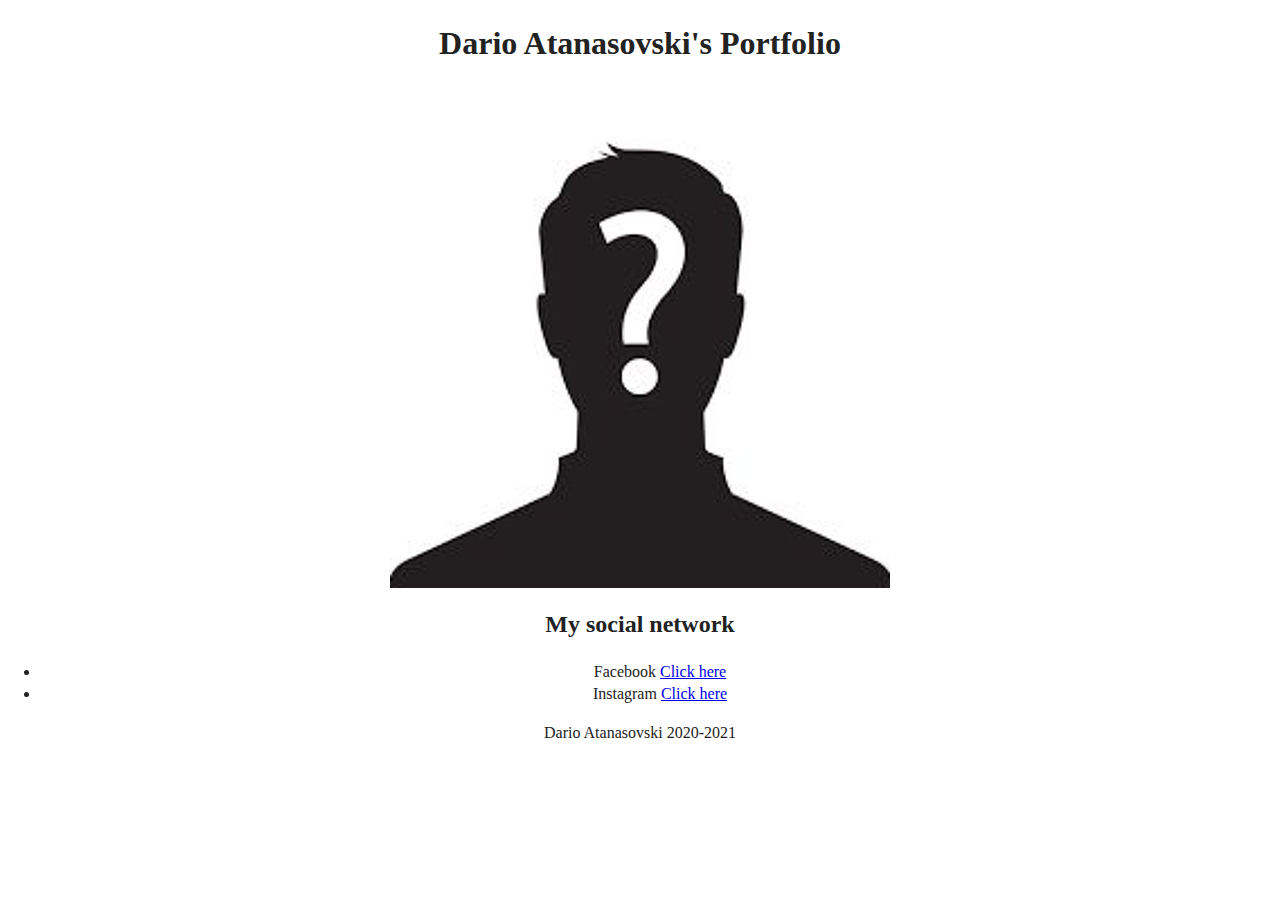
==== index.html @ 24596ef4 "Add HTML5 structure" ====
<!doctype html>
<html class="no-js" lang="">

<head>
  <meta charset="utf-8">
  <title></title>
  <meta name="description" content="">
  <meta name="viewport" content="width=device-width, initial-scale=1">

  <meta property="og:title" content="">
  <meta property="og:type" content="">
  <meta property="og:url" content="">
  <meta property="og:image" content="">

  <link rel="manifest" href="site.webmanifest">
  <link rel="apple-touch-icon" href="icon.png">
  <!-- Place favicon.ico in the root directory -->

  <link rel="stylesheet" href="css/normalize.css">
  <link rel="stylesheet" href="css/main.css">

  <meta name="theme-color" content="#fafafa">
</head>

<body>

  <!-- Add your site or application content here -->
  <header style="text-align: center;">
    <h1>Dario Atanasovski's Portfolio</h1>
    <img src="img/avatar.jpg" alt="anonym men">
  </header>

  <main style="text-align: center;">
    <h2>My social network</h2>
    <ul>
      <li>Facebook <a href="https://www.facebook.com/dario.atanasovski.9">Click here</a></li>
      <li>Instagram <a href="https://www.instagram.com/atanasovski53/">Click here</a></li>
    </ul>
  </main>

  <footer style="text-align: center;">
    <span>Dario Atanasovski 2020-2021</span>
  </footer>
  
  
  <script src="js/vendor/modernizr-3.11.2.min.js"></script>
  <script src="js/plugins.js"></script>
  <script src="js/main.js"></script>

  <!-- Google Analytics: change UA-XXXXX-Y to be your site's ID. -->
  <script>
    window.ga = function () { ga.q.push(arguments) }; ga.q = []; ga.l = +new Date;
    ga('create', 'UA-XXXXX-Y', 'auto'); ga('set', 'anonymizeIp', true); ga('set', 'transport', 'beacon'); ga('send', 'pageview')
  </script>
  <script src="https://www.google-analytics.com/analytics.js" async></script>
</body>

</html>
---- css/main.css ----
/*! HTML5 Boilerplate v8.0.0 | MIT License | https://html5boilerplate.com/ */

/* main.css 2.1.0 | MIT License | https://github.com/h5bp/main.css#readme */
/*
 * What follows is the result of much research on cross-browser styling.
 * Credit left inline and big thanks to Nicolas Gallagher, Jonathan Neal,
 * Kroc Camen, and the H5BP dev community and team.
 */

/* ==========================================================================
   Base styles: opinionated defaults
   ========================================================================== */

html {
  color: #222;
  font-size: 1em;
  line-height: 1.4;
}

/*
 * Remove text-shadow in selection highlight:
 * https://twitter.com/miketaylr/status/12228805301
 *
 * Vendor-prefixed and regular ::selection selectors cannot be combined:
 * https://stackoverflow.com/a/16982510/7133471
 *
 * Customize the background color to match your design.
 */

::-moz-selection {
  background: #b3d4fc;
  text-shadow: none;
}

::selection {
  background: #b3d4fc;
  text-shadow: none;
}

/*
 * A better looking default horizontal rule
 */

hr {
  display: block;
  height: 1px;
  border: 0;
  border-top: 1px solid #ccc;
  margin: 1em 0;
  padding: 0;
}

/*
 * Remove the gap between audio, canvas, iframes,
 * images, videos and the bottom of their containers:
 * https://github.com/h5bp/html5-boilerplate/issues/440
 */

audio,
canvas,
iframe,
img,
svg,
video {
  vertical-align: middle;
}

/*
 * Remove default fieldset styles.
 */

fieldset {
  border: 0;
  margin: 0;
  padding: 0;
}

/*
 * Allow only vertical resizing of textareas.
 */

textarea {
  resize: vertical;
}

/* ==========================================================================
   Author's custom styles
   ========================================================================== */

/* ==========================================================================
   Helper classes
   ========================================================================== */

/*
 * Hide visually and from screen readers
 */

.hidden,
[hidden] {
  display: none !important;
}

/*
 * Hide only visually, but have it available for screen readers:
 * https://snook.ca/archives/html_and_css/hiding-content-for-accessibility
 *
 * 1. For long content, line feeds are not interpreted as spaces and small width
 *    causes content to wrap 1 word per line:
 *    https://medium.com/@jessebeach/beware-smushed-off-screen-accessible-text-5952a4c2cbfe
 */

.sr-only {
  border: 0;
  clip: rect(0, 0, 0, 0);
  height: 1px;
  margin: -1px;
  overflow: hidden;
  padding: 0;
  position: absolute;
  white-space: nowrap;
  width: 1px;
  /* 1 */
}

/*
 * Extends the .sr-only class to allow the element
 * to be focusable when navigated to via the keyboard:
 * https://www.drupal.org/node/897638
 */

.sr-only.focusable:active,
.sr-only.focusable:focus {
  clip: auto;
  height: auto;
  margin: 0;
  overflow: visible;
  position: static;
  white-space: inherit;
  width: auto;
}

/*
 * Hide visually and from screen readers, but maintain layout
 */

.invisible {
  visibility: hidden;
}

/*
 * Clearfix: contain floats
 *
 * For modern browsers
 * 1. The space content is one way to avoid an Opera bug when the
 *    `contenteditable` attribute is included anywhere else in the document.
 *    Otherwise it causes space to appear at the top and bottom of elements
 *    that receive the `clearfix` class.
 * 2. The use of `table` rather than `block` is only necessary if using
 *    `:before` to contain the top-margins of child elements.
 */

.clearfix::before,
.clearfix::after {
  content: " ";
  display: table;
}

.clearfix::after {
  clear: both;
}

/* ==========================================================================
   EXAMPLE Media Queries for Responsive Design.
   These examples override the primary ('mobile first') styles.
   Modify as content requires.
   ========================================================================== */

@media only screen and (min-width: 35em) {
  /* Style adjustments for viewports that meet the condition */
}

@media print,
  (-webkit-min-device-pixel-ratio: 1.25),
  (min-resolution: 1.25dppx),
  (min-resolution: 120dpi) {
  /* Style adjustments for high resolution devices */
}

/* ==========================================================================
   Print styles.
   Inlined to avoid the additional HTTP request:
   https://www.phpied.com/delay-loading-your-print-css/
   ========================================================================== */

@media print {
  *,
  *::before,
  *::after {
    background: #fff !important;
    color: #000 !important;
    /* Black prints faster */
    box-shadow: none !important;
    text-shadow: none !important;
  }

  a,
  a:visited {
    text-decoration: underline;
  }

  a[href]::after {
    content: " (" attr(href) ")";
  }

  abbr[title]::after {
    content: " (" attr(title) ")";
  }

  /*
   * Don't show links that are fragment identifiers,
   * or use the `javascript:` pseudo protocol
   */
  a[href^="#"]::after,
  a[href^="javascript:"]::after {
    content: "";
  }

  pre {
    white-space: pre-wrap !important;
  }

  pre,
  blockquote {
    border: 1px solid #999;
    page-break-inside: avoid;
  }

  /*
   * Printing Tables:
   * https://web.archive.org/web/20180815150934/http://css-discuss.incutio.com/wiki/Printing_Tables
   */
  thead {
    display: table-header-group;
  }

  tr,
  img {
    page-break-inside: avoid;
  }

  p,
  h2,
  h3 {
    orphans: 3;
    widows: 3;
  }

  h2,
  h3 {
    page-break-after: avoid;
  }
}
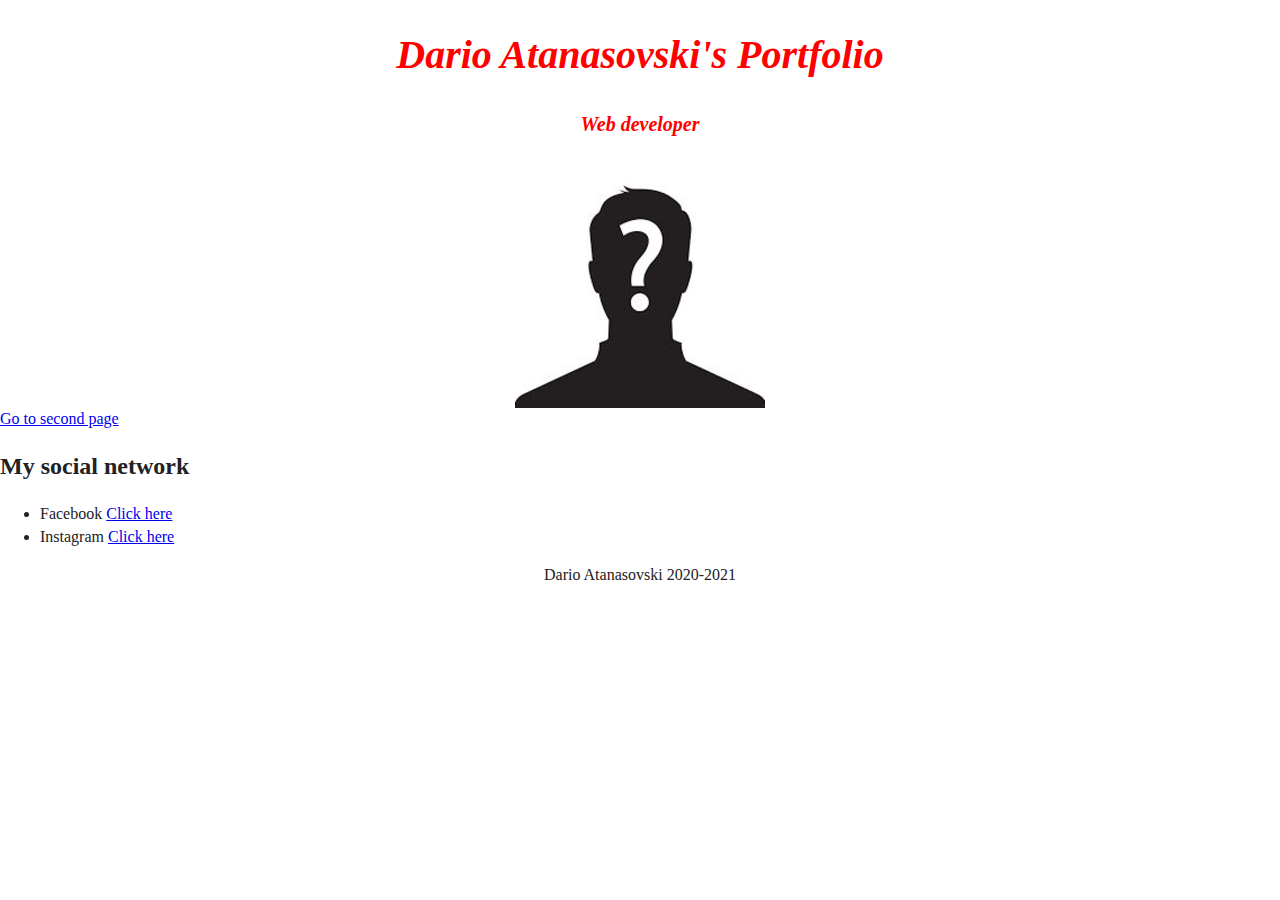
==== commit 83d98446: "first commit" ====
--- a/index.html
+++ b/index.html
@@ -3,7 +3,8 @@
 
 <head>
   <meta charset="utf-8">
-  <title></title>
+  <title>Portfolio</title>
+  <link rel="shortcut icon" href="tile.png" type="image/x-icon">
   <meta name="description" content="">
   <meta name="viewport" content="width=device-width, initial-scale=1">
 
@@ -25,12 +26,18 @@
 <body>
 
   <!-- Add your site or application content here -->
-  <header style="text-align: center;">
+  <header style="
+   text-align:
+   center; font-size: 20px; 
+   color: red; font-weight: bold;
+    font-style: italic;">
     <h1>Dario Atanasovski's Portfolio</h1>
-    <img src="img/avatar.jpg" alt="anonym men">
+    <p>Web developer</p>
+    <img src="img/avatar.jpg" alt="Avatar" title="Avatar" width="250" />
   </header>
 
-  <main style="text-align: center;">
+  <main>
+    <a href="second.html">Go to second page</a>
     <h2>My social network</h2>
     <ul>
       <li>Facebook <a href="https://www.facebook.com/dario.atanasovski.9">Click here</a></li>
@@ -41,8 +48,7 @@
   <footer style="text-align: center;">
     <span>Dario Atanasovski 2020-2021</span>
   </footer>
-  
-  
+
   <script src="js/vendor/modernizr-3.11.2.min.js"></script>
   <script src="js/plugins.js"></script>
   <script src="js/main.js"></script>
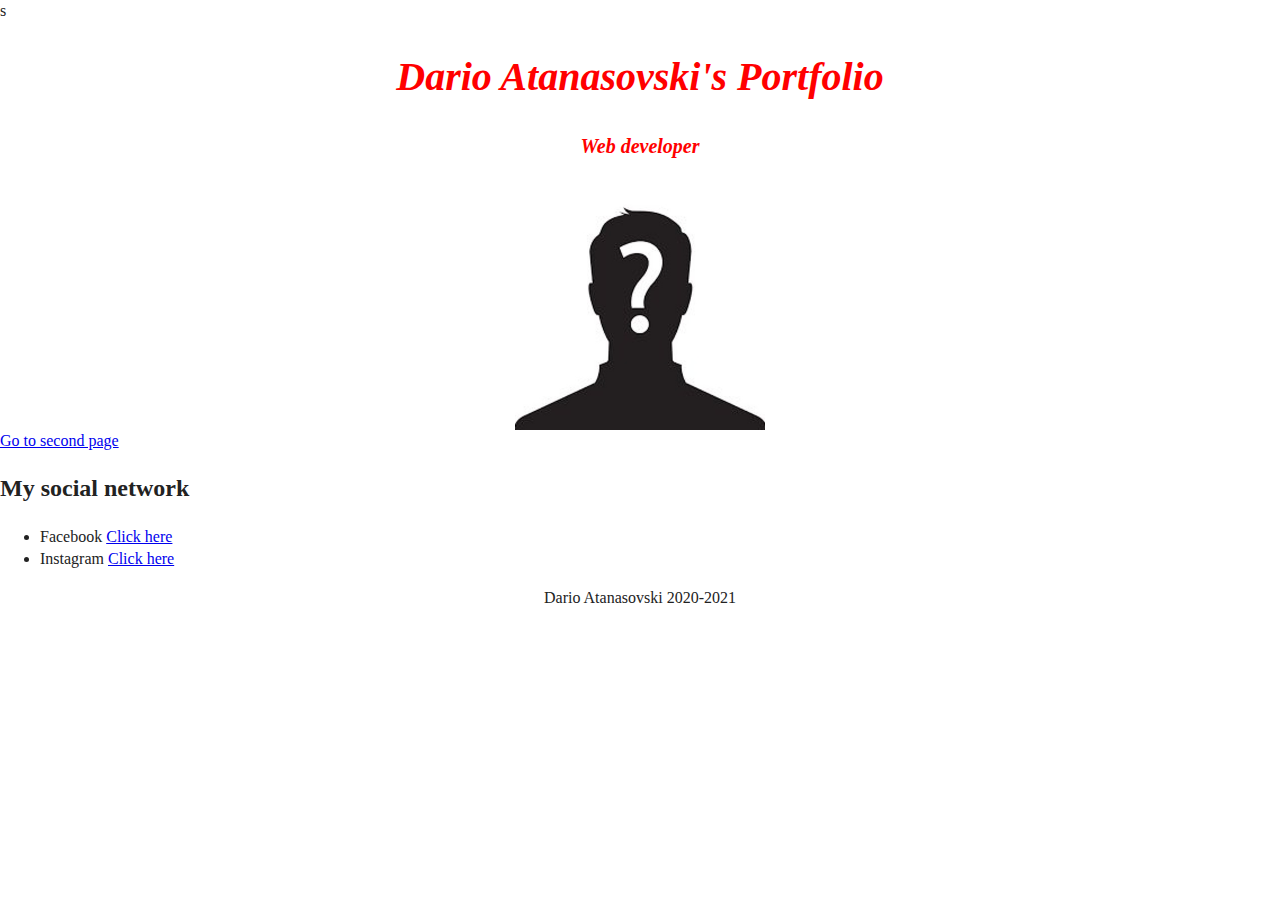
==== commit 2ec1606f: "first commit" ====
--- a/index.html
+++ b/index.html
@@ -19,18 +19,15 @@
 
   <link rel="stylesheet" href="css/normalize.css">
   <link rel="stylesheet" href="css/main.css">
+  <link rel="stylesheet" href="css/style.css">
 
-  <meta name="theme-color" content="#fafafa">
+  <meta name="theme-color" content="#fafafa">s
 </head>
 
 <body>
 
   <!-- Add your site or application content here -->
-  <header style="
-   text-align:
-   center; font-size: 20px; 
-   color: red; font-weight: bold;
-    font-style: italic;">
+  <header>
     <h1>Dario Atanasovski's Portfolio</h1>
     <p>Web developer</p>
     <img src="img/avatar.jpg" alt="Avatar" title="Avatar" width="250" />
--- a/css/style.css
+++ b/css/style.css
@@ -0,0 +1,7 @@
+header {
+    text-align: center;
+    font-size: 20px;
+    color: red;
+    font-weight: bold;
+    font-style: italic;
+  }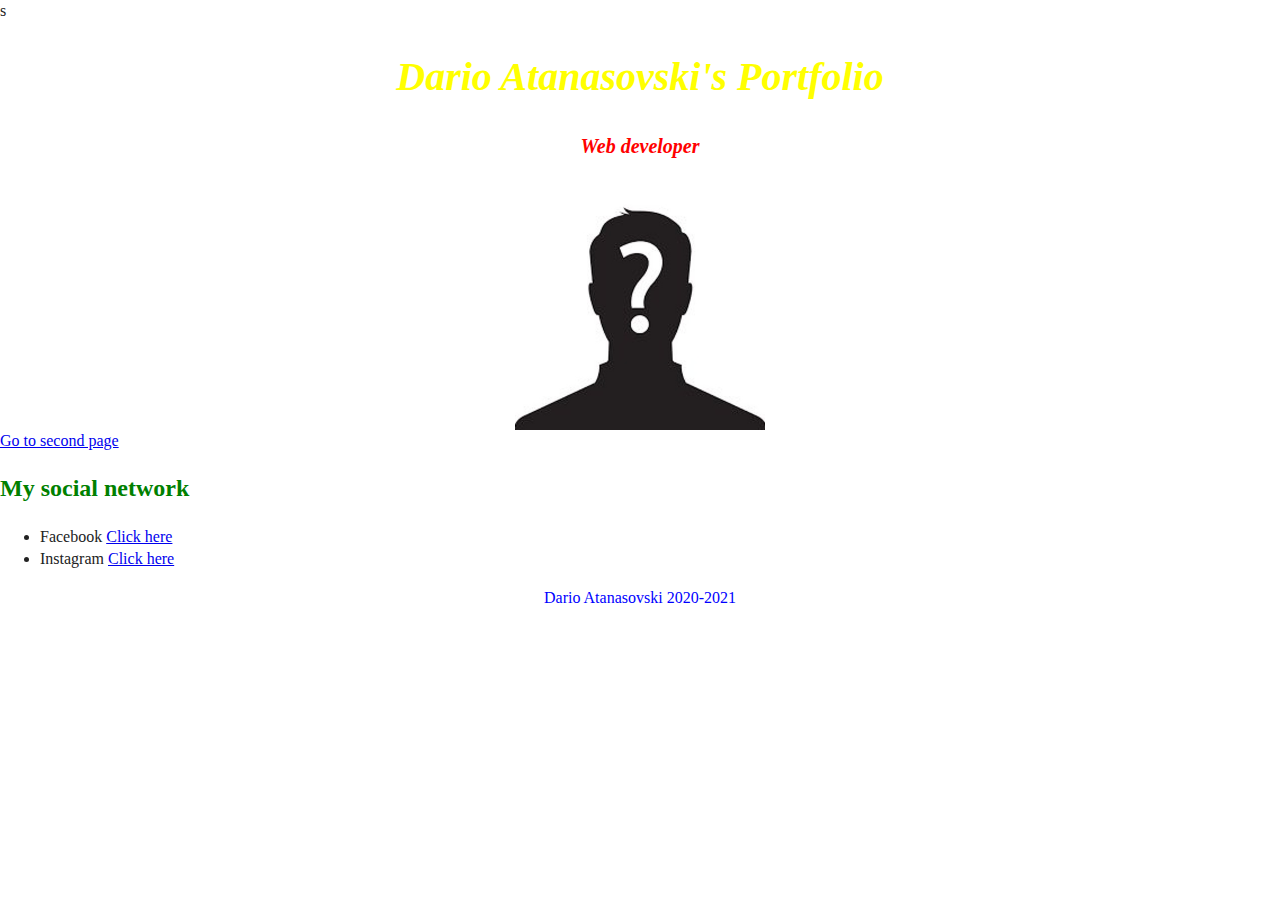
==== commit b9e9b4b8: "First commit" ====
--- a/index.html
+++ b/index.html
@@ -28,14 +28,14 @@
 
   <!-- Add your site or application content here -->
   <header>
-    <h1>Dario Atanasovski's Portfolio</h1>
+    <h1 class="first">Dario Atanasovski's Portfolio</h1>
     <p>Web developer</p>
     <img src="img/avatar.jpg" alt="Avatar" title="Avatar" width="250" />
   </header>
 
   <main>
     <a href="second.html">Go to second page</a>
-    <h2>My social network</h2>
+    <h2 id="firstid">My social network</h2>
     <ul>
       <li>Facebook <a href="https://www.facebook.com/dario.atanasovski.9">Click here</a></li>
       <li>Instagram <a href="https://www.instagram.com/atanasovski53/">Click here</a></li>
@@ -43,7 +43,7 @@
   </main>
 
   <footer style="text-align: center;">
-    <span>Dario Atanasovski 2020-2021</span>
+    <span class="second">Dario Atanasovski 2020-2021</span>
   </footer>
 
   <script src="js/vendor/modernizr-3.11.2.min.js"></script>
--- a/css/style.css
+++ b/css/style.css
@@ -4,4 +4,16 @@
     color: red;
     font-weight: bold;
     font-style: italic;
-  }+  }
+
+  .first {
+      color: yellow;
+  }
+
+   #firstid {
+       color: green;
+   }
+
+   .second {
+       color: blue;
+   }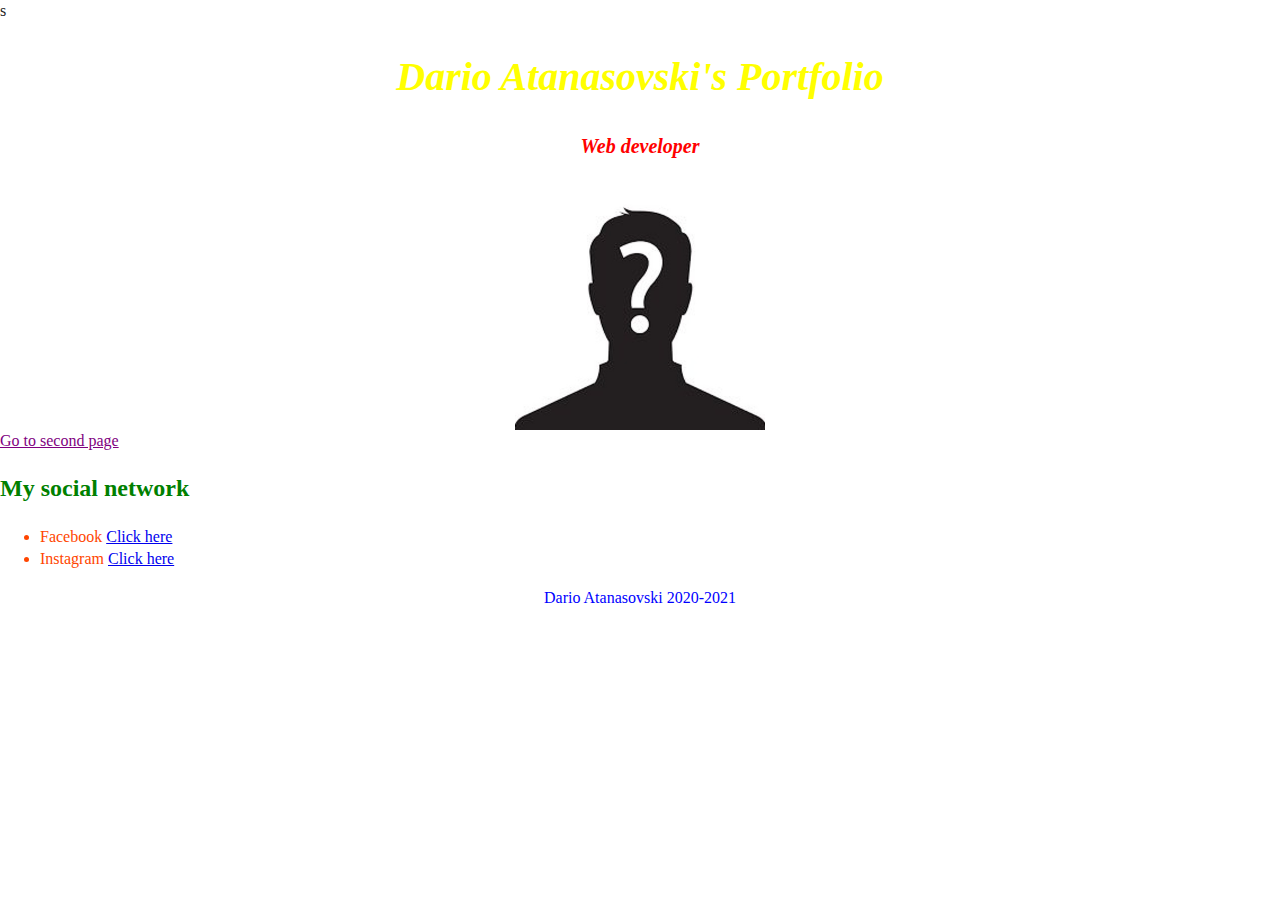
==== commit 5cb8e698: "First commit" ====
--- a/index.html
+++ b/index.html
@@ -34,9 +34,9 @@
   </header>
 
   <main>
-    <a href="second.html">Go to second page</a>
+    <a href="second.html" class="fourth">Go to second page</a>
     <h2 id="firstid">My social network</h2>
-    <ul>
+    <ul class="third">
       <li>Facebook <a href="https://www.facebook.com/dario.atanasovski.9">Click here</a></li>
       <li>Instagram <a href="https://www.instagram.com/atanasovski53/">Click here</a></li>
     </ul>
--- a/css/style.css
+++ b/css/style.css
@@ -16,4 +16,12 @@
 
    .second {
        color: blue;
+   }
+
+   .third {
+       color: orangered;
+   }
+
+   .fourth {
+       color: purple;
    }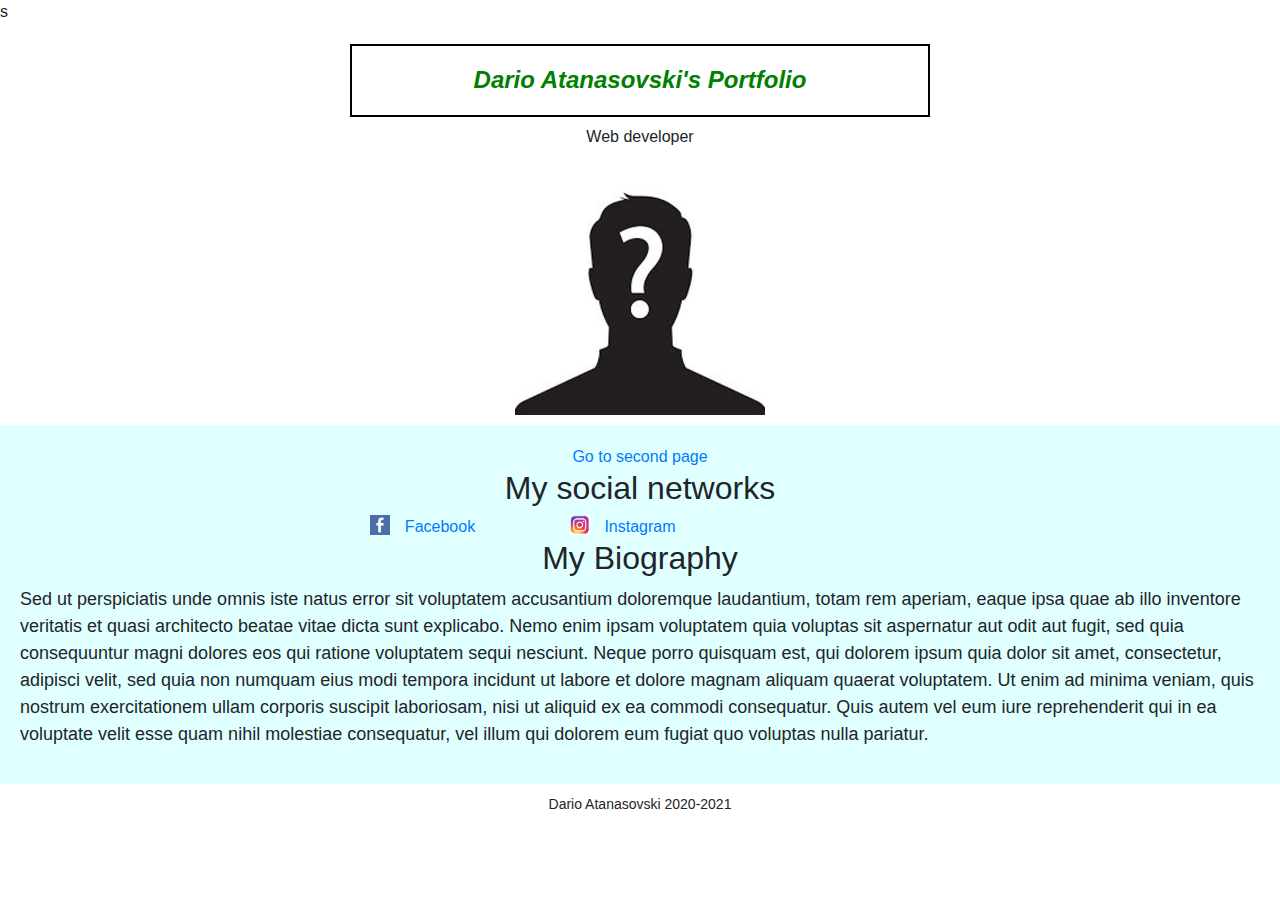
==== commit e3cd2caf: "new commit" ====
--- a/index.html
+++ b/index.html
@@ -18,6 +18,7 @@
   <!-- Place favicon.ico in the root directory -->
 
   <link rel="stylesheet" href="css/normalize.css">
+  <link rel="stylesheet" href="css/bootstrap.css">
   <link rel="stylesheet" href="css/main.css">
   <link rel="stylesheet" href="css/style.css">
 
@@ -28,18 +29,35 @@
 
   <!-- Add your site or application content here -->
   <header>
-    <h1 class="first">Dario Atanasovski's Portfolio</h1>
+    <h1>Dario Atanasovski's Portfolio</h1>
     <p>Web developer</p>
     <img src="img/avatar.jpg" alt="Avatar" title="Avatar" width="250" />
   </header>
 
-  <main>
+  <main id="main" class="first">
     <a href="second.html" class="fourth">Go to second page</a>
-    <h2 id="firstid">My social network</h2>
-    <ul class="third">
-      <li>Facebook <a href="https://www.facebook.com/dario.atanasovski.9">Click here</a></li>
-      <li>Instagram <a href="https://www.instagram.com/atanasovski53/">Click here</a></li>
+    <h2>My social networks</h2>
+    <ul class="social-networks">
+       <a href="https://www.facebook.com/dario.atanasovski.9"><li><img src="img/fb.png">Facebook</li></a>
+       <a href="https://www.instagram.com/atanasovski53/"><li><img src="img/instagram.jpg">Instagram</li></a>
     </ul>
+
+    <h2>My Biography</h2>
+      <blockquote>
+        Sed ut perspiciatis unde omnis iste natus error sit voluptatem
+        accusantium doloremque laudantium, totam rem aperiam, eaque ipsa quae ab
+        illo inventore veritatis et quasi architecto beatae vitae dicta sunt
+        explicabo. Nemo enim ipsam voluptatem quia voluptas sit aspernatur aut
+        odit aut fugit, sed quia consequuntur magni dolores eos qui ratione
+        voluptatem sequi nesciunt. Neque porro quisquam est, qui dolorem ipsum
+        quia dolor sit amet, consectetur, adipisci velit, sed quia non numquam
+        eius modi tempora incidunt ut labore et dolore magnam aliquam quaerat
+        voluptatem. Ut enim ad minima veniam, quis nostrum exercitationem ullam
+        corporis suscipit laboriosam, nisi ut aliquid ex ea commodi consequatur.
+        Quis autem vel eum iure reprehenderit qui in ea voluptate velit esse
+        quam nihil molestiae consequatur, vel illum qui dolorem eum fugiat quo
+        voluptas nulla pariatur.
+      </blockquote>
   </main>
 
   <footer style="text-align: center;">
--- a/css/style.css
+++ b/css/style.css
@@ -1,27 +1,75 @@
 header {
     text-align: center;
-    font-size: 20px;
-    color: red;
+    position: relative;
+    top: 10px;
+    width: 600px;
+    padding: 10px;
+    margin: 0 auto;
+  }
+  
+  header h1 {
+    position: sticky;
+    top: 10px;
+    box-sizing: border-box;
+    color: green;
+    font-size: 24px;
     font-weight: bold;
     font-style: italic;
+    padding: 20px;
+    border: 2px solid black;
+    background-color: white;
   }
-
-  .first {
-      color: yellow;
+  
+  header img {
+    display: block;
+    width: 250px;
+    margin: 0 auto;
   }
-
-   #firstid {
-       color: green;
-   }
-
-   .second {
-       color: blue;
-   }
-
-   .third {
-       color: orangered;
-   }
-
-   .fourth {
-       color: purple;
-   }+  
+  main {
+    box-sizing: border-box;
+    text-align: center;
+    position: relative;
+    width: 100%;
+    padding: 20px;
+    margin: 10px auto;
+    background-color: lightcyan;
+    overflow: auto;
+  }
+  
+  main ul.social-networks {
+    padding: 0;
+    margin: 0;
+    width: 600px;
+    margin: 0 auto;
+    overflow: auto;
+  }
+  
+  main ul.social-networks li {
+    list-style: none;
+    text-align: left;
+    padding: 0 20px;
+    font-size: 16px;
+    text-align: center;
+    width: 200px;
+    padding: 0;
+    position: relative;
+    float: left;
+  }
+  
+  main ul.social-networks li img {
+    width: 20px;
+    position: absolute;
+    left: 30px;
+    top: 0;
+  }
+  
+  main blockquote {
+    font-size: 18px;
+    text-align: left;
+  }
+  
+  footer {
+    text-align: center;
+    font-size: 14px;
+  }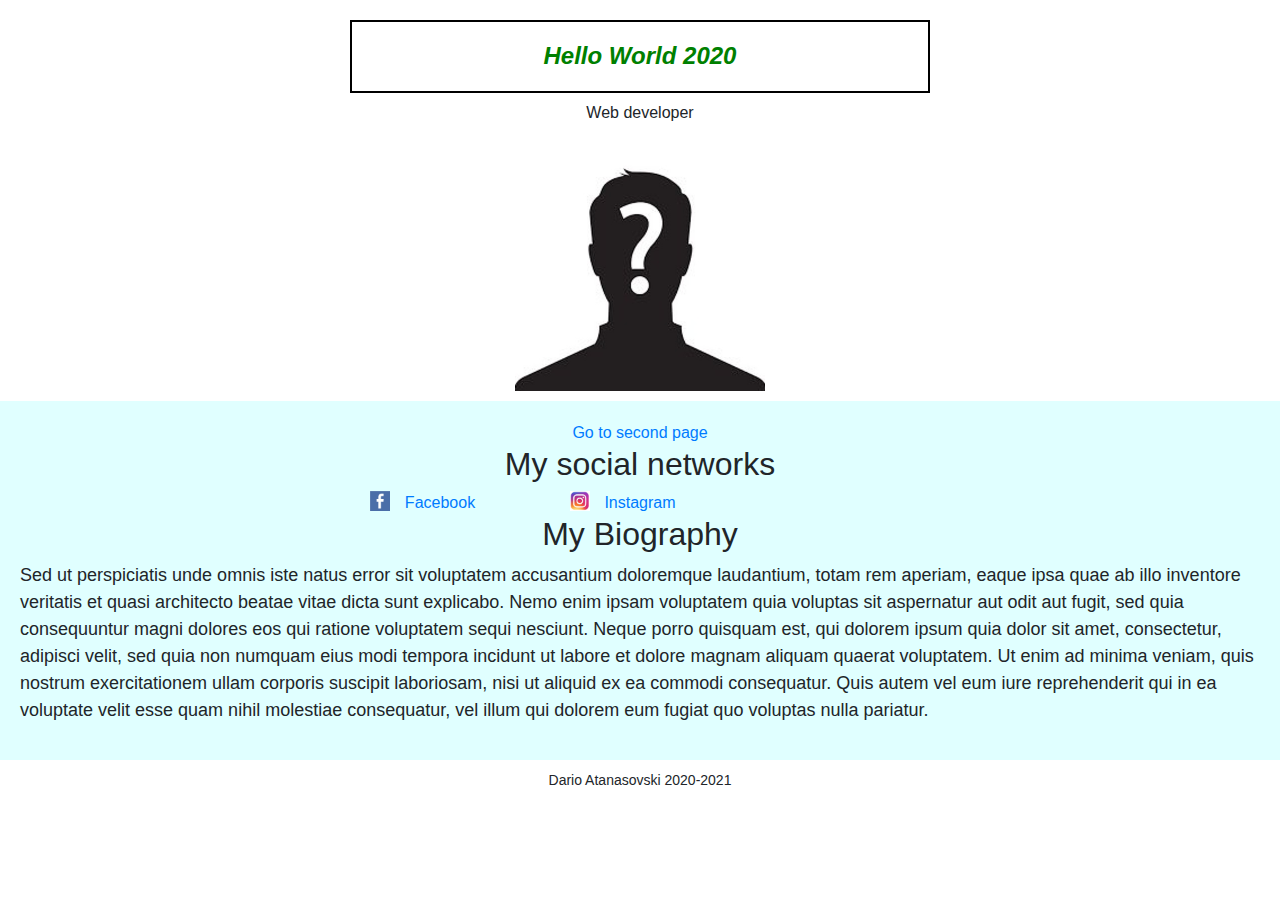
==== commit dc833f8a: "New commit" ====
--- a/index.html
+++ b/index.html
@@ -22,7 +22,7 @@
   <link rel="stylesheet" href="css/main.css">
   <link rel="stylesheet" href="css/style.css">
 
-  <meta name="theme-color" content="#fafafa">s
+  <meta name="theme-color" content="#fafafa">
 </head>
 
 <body>
@@ -67,6 +67,7 @@
   <script src="js/vendor/modernizr-3.11.2.min.js"></script>
   <script src="js/plugins.js"></script>
   <script src="js/main.js"></script>
+  <script src="js/hello.js"></script>
 
   <!-- Google Analytics: change UA-XXXXX-Y to be your site's ID. -->
   <script>
--- a/css/style.css
+++ b/css/style.css
@@ -68,7 +68,9 @@
     font-size: 18px;
     text-align: left;
   }
-  
+  .naslov {
+    text-decoration-color: darkgreen;
+  }
   footer {
     text-align: center;
     font-size: 14px;
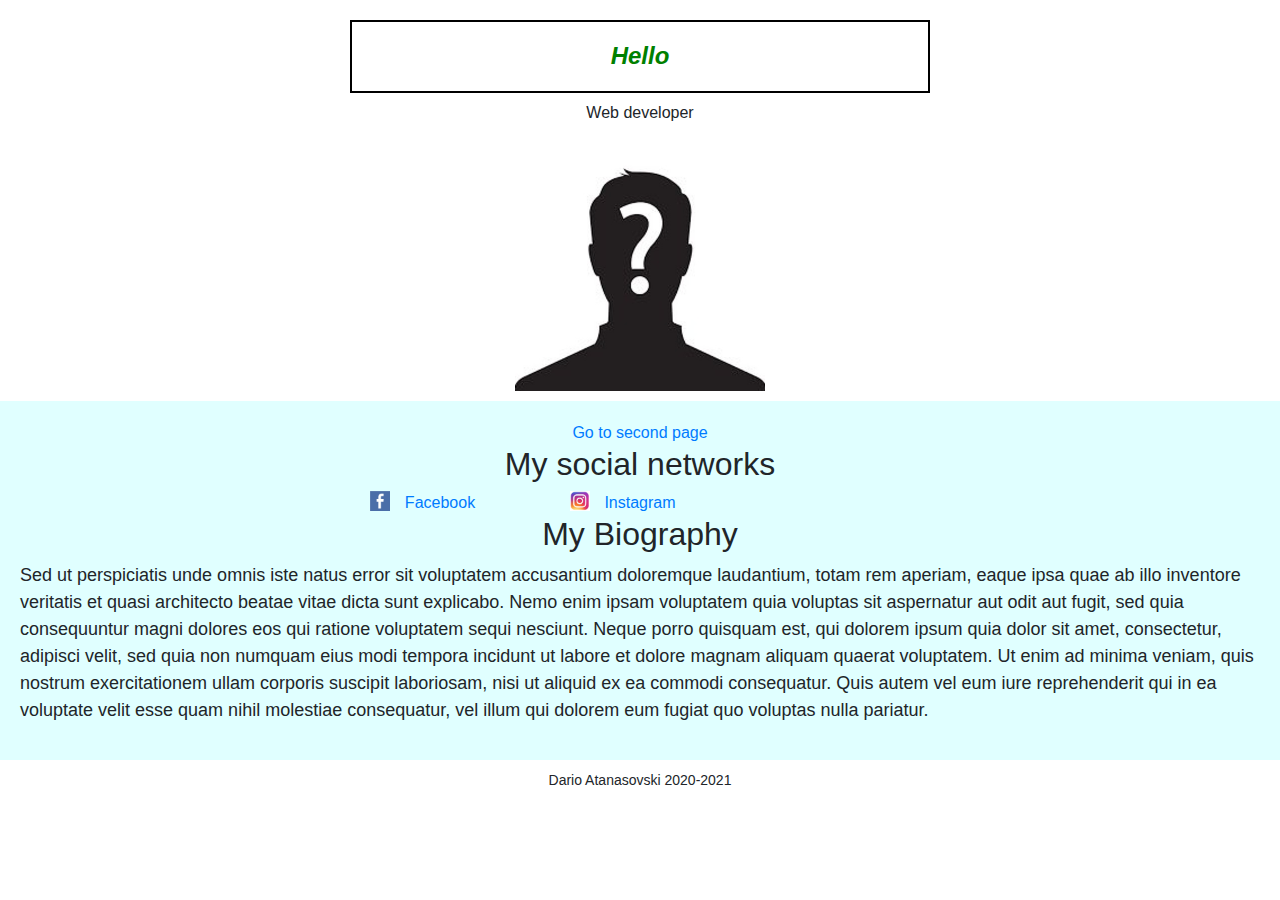
==== commit 16147949: "New commit" ====
--- a/index.html
+++ b/index.html
@@ -68,6 +68,8 @@
   <script src="js/plugins.js"></script>
   <script src="js/main.js"></script>
   <script src="js/hello.js"></script>
+  <script src="js/references.js"></script>
+  <script src="js/conditionals.js"></script>
 
   <!-- Google Analytics: change UA-XXXXX-Y to be your site's ID. -->
   <script>
